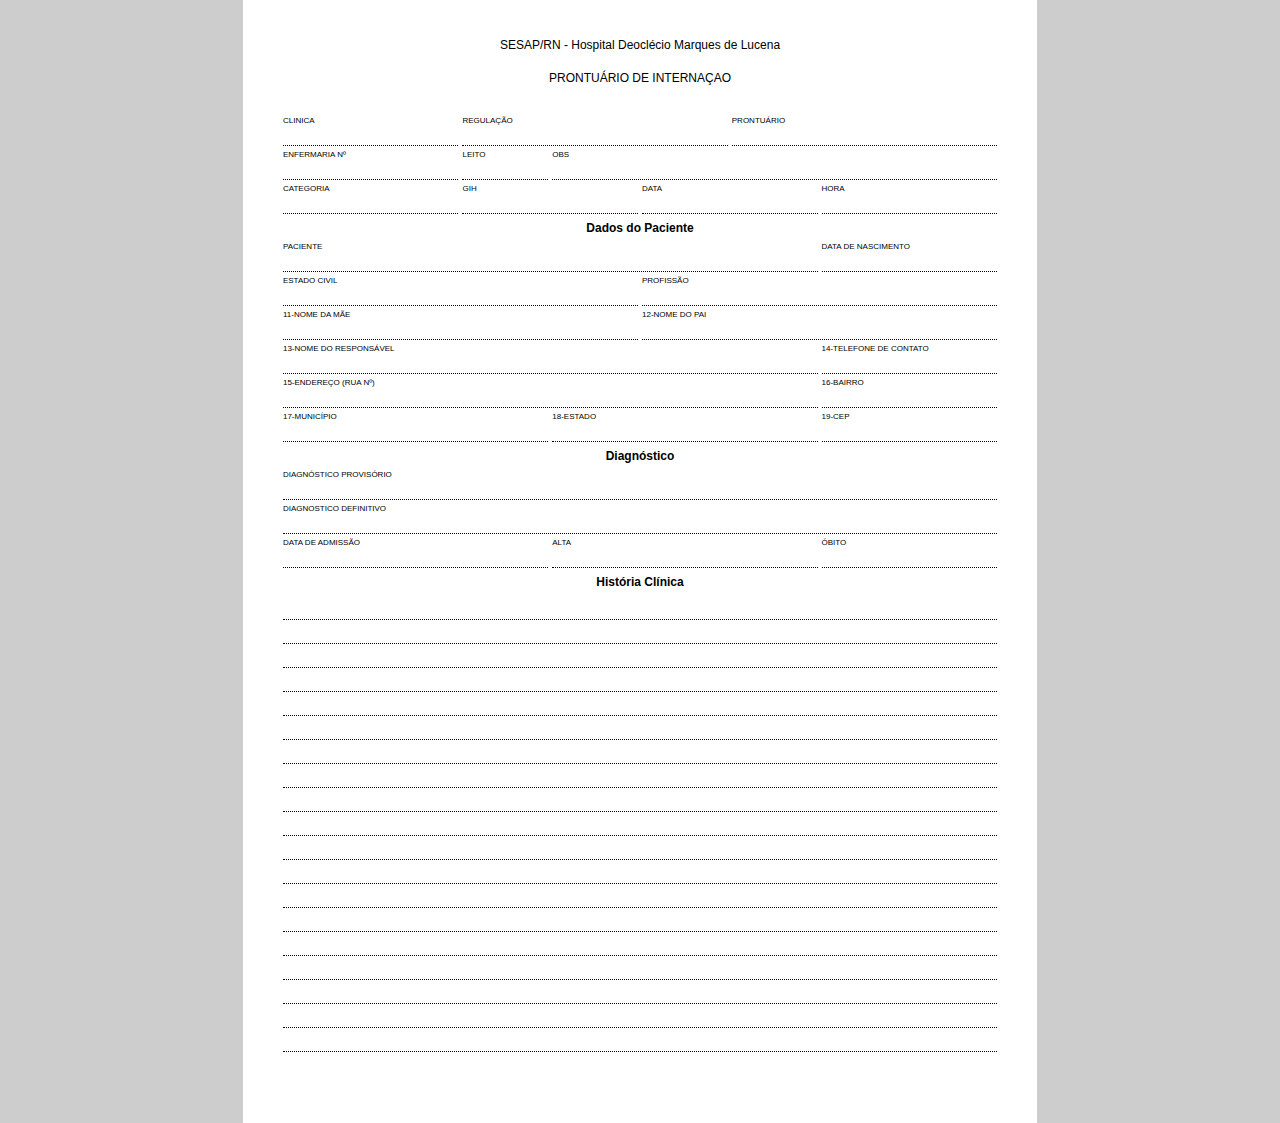
==== pront.html @ e86e3089 "AIH e Prontuario formatados com CSS" ====
<!DOCTYPE html>

<html>
    <head>
        <meta charset = "utf-8">
        <base target="_self">
        <meta name    = "viewport"
              content = "width=device-width, initial-scale=1.0"
        >

        <style type = "text/css">
            *
            {
                box-sizing : border-box;
                margin     : 0;
                padding    : 0;
                font-family: sans-serif;
                font-size: 12px;
                text-align: center;
            }

            @media print
            {
                @page
                {
                    size : A4 portrait;
                }
                
                body
                {
                    background : #fff!important; 
                }
                
            }

            body
            {
                background : rgb( 205, 205, 205 ); 
                
            }

            .fc_sm /* font do container */
            {
                font-size : 1em;
                left      : 50%;
                margin    : 0;
                position  : absolute;
                top       : 50%;
                transform : translate(-50%, -50%);
            }
            .a-page
            {
                background : #fff;
                display    : block;
                height     : 29.7cm; 
                margin     : auto;
                width      : 21cm;
            }
        
            .container 
            {
                width  : 100%;
                float    : left;
                height: 29.7cm;
                position : relative;
                padding: 1cm;
            }
            /*
            .aih-paciente {
                height: 5cm;
            }
            .aih-justificativa {
                height: 5cm;
            }
            .aih-procedimento {
                height: 5cm;
            }
            .aih-footer {
                height: 5cm;
            }
            */
            
            
            .row {
                display: grid;
                grid-template-columns: repeat(8,1fr);
            }
            .row-5 {
                display: grid;
                grid-template-columns: repeat(5,1fr);
            }
            .row-6 {
                display: grid;
                grid-template-columns: repeat(6,1fr);
            }
            
            .c1 { grid-column: auto / span 1; }
            .c2 { grid-column: auto / span 2; }
            .c3 { grid-column: auto / span 3; }
            .c4 { grid-column: auto / span 4; }
            .c5 { grid-column: auto / span 5; }
            .c6 { grid-column: auto / span 6; }
            .c7 { grid-column: auto / span 7; }
            .c8 { grid-column: auto / span 8; }
            
            .logohdml {height: 2cm;}
            .pront {padding: .5cm; }
            .laudo { text-align: center; font-size: 10px; }
            .title {  padding: 5px; font-weight: bold;}
            .form { display: flex; flex-flow: column; justify-content: center; align-content: center; padding: 2px; }
            .formcontent { font-size: 14px; padding: 2px; text-transform: uppercase; border-bottom: 1px dotted #000; height: 20px; text-align: left; display: block;}
            .formlabel { font-size: 8px; height: 10px; text-align: left; }
            .formbox { border: 1px dotted #000; padding: 4px; }
            .formlines { height: 24px; border-bottom: 1px dotted #000 }
            .r1 { height: 1cm; } .r2 { height: 2cm; } .r3 { height: 3cm; }
            label { font-size: 10px; height: 10px; text-align: left; padding: 2px; display: inline-block; }
            
            
            
        </style>
    </head>

    <body class = "size_4x2">
        <div class = "a-page">
            <div class = "grid-container">
                <div class = "container pagina">
                    <div class="row">
                        <div class="c8 ">
                            <span class="">SESAP/RN - Hospital Deoclécio Marques de Lucena</span>
                        </div>
                    </div><!-- CLOSE ROW -->
                    <div class="row">
                        <div class="c8 pront"><p>PRONTUÁRIO DE INTERNAÇAO</p></div>
                    </div>

                    <div class="row">
                        <div class="c8 title"></div>
                    </div><!-- TITULO -->

                    <div class="row">

                        <div class="c2 form">
                            <span class="formlabel">CLINICA</span>
                            <span class="formcontent"></span>
                        </div><!-- CLOSE COL -->
                        <div class="c3 form">
                            <span class="formlabel">REGULAÇÃO</span>
                            <span class="formcontent"></span>
                        </div><!-- CLOSE COL -->
                        <div class="c3 form">
                            <span class="formlabel">PRONTUÁRIO</span>
                            <span class="formcontent"></span>
                        </div><!-- CLOSE COL -->
                    </div><!-- CLOSE ROW -->
                    
                    <div class="row">
                        <div class="c2 form">
                            <span class="formlabel">ENFERMARIA Nº</span>
                            <span class="formcontent"></span>
                        </div><!-- CLOSE COL -->
                        <div class="c1 form">
                            <span class="formlabel">LEITO</span>
                            <span class="formcontent"></span>
                        </div><!-- CLOSE COL -->         
                       <div class="c5 form">
                            <span class="formlabel">OBS</span>
                            <span class="formcontent"></span>
                        </div><!-- CLOSE COL -->
                    </div><!-- CLOSE ROW -->
                    
                    <div class="row">
                        <div class="c2 form">
                            <span class="formlabel">CATEGORIA</span>
                            <span class="formcontent"></span>
                        </div><!-- CLOSE COL -->
                        <div class="c2 form">
                            <span class="formlabel">GIH</span>
                            <span class="formcontent"></span>
                        </div><!-- CLOSE COL -->  
                        <div class="c2 form">
                            <span class="formlabel">DATA</span>
                            <span class="formcontent"></span>
                        </div><!-- CLOSE COL -->  
                       <div class="c2 form">
                            <span class="formlabel">HORA</span>
                            <span class="formcontent"></span>
                        </div><!-- CLOSE COL -->
                    </div><!-- CLOSE ROW -->

                   <div class="row">
                        <div class="c8 title">Dados do Paciente</div>
                    </div><!-- TITULO -->

                    <div class="row">
                        <div class="c6 form">
                            <span class="formlabel">PACIENTE</span>
                            <span class="formcontent"></span>
                        </div><!-- CLOSE COL -->
                        <div class="c2 form">
                            <span class="formlabel">DATA DE NASCIMENTO</span>
                            <span class="formcontent"></span>
                        </div><!-- CLOSE COL -->                            
                    </div><!-- CLOSE ROW -->

                    <div class="row">
                        <div class="c4 form">
                            <span class="formlabel">ESTADO CIVIL</span>
                            <span class="formcontent"></span>
                        </div><!-- CLOSE COL -->
                        <div class="c4 form">
                            <span class="formlabel">PROFISSÃO</span>
                            <span class="formcontent"></span>
                        </div><!-- CLOSE COL -->
                    </div><!-- CLOSE ROW -->

                    <div class="row">

                        <div class="c4 form">
                            <span class="formlabel">11-NOME DA MÃE</span>
                            <span class="formcontent"></span>
                        </div><!-- CLOSE COL -->
                        <div class="c4 form">
                            <span class="formlabel">12-NOME DO PAI</span>
                            <span class="formcontent"></span>
                        </div><!-- CLOSE COL -->
                    </div><!-- CLOSE ROW -->

                    <div class="row">
                        <div class="c6 form">
                            <span class="formlabel">13-NOME DO RESPONSÁVEL</span>
                            <span class="formcontent"></span>
                        </div><!-- CLOSE COL -->
                        <div class="c2 form">
                            <span class="formlabel">14-TELEFONE DE CONTATO</span>
                            <span class="formcontent"></span>
                        </div><!-- CLOSE COL -->
                    </div><!-- CLOSE ROW -->

                    <div class="row">
                        <div class="c6 form">
                            <span class="formlabel">15-ENDEREÇO (RUA Nº)</span>
                            <span class="formcontent"></span>
                        </div><!-- CLOSE COL -->

                        <div class="c2 form">
                            <span class="formlabel">16-BAIRRO</span>
                            <span class="formcontent"></span>
                        </div><!-- CLOSE COL -->
                    </div><!-- CLOSE ROW -->

                    <div class="row">
                        <div class="c3 form">
                            <span class="formlabel">17-MUNICÍPIO</span>
                            <span class="formcontent"></span>
                        </div><!-- CLOSE COL -->
                        <div class="c3 form">
                            <span class="formlabel">18-ESTADO</span>
                            <span class="formcontent"></span>
                        </div><!-- CLOSE COL -->
                        <div class="c2 form">
                            <span class="formlabel">19-CEP</span>
                            <span class="formcontent"></span>
                        </div><!-- CLOSE COL -->
                    </div><!-- CLOSE ROW -->

                    <div class="row">
                        <div class="c8 title">Diagnóstico</div>
                    </div><!-- TITULO -->

                    <div class="row">
                        <div class="c8 form">
                            <span class="formlabel">DIAGNÓSTICO PROVISÓRIO</span>
                            <span class="formcontent"></span>
                        </div><!-- CLOSE COL -->
                    </div><!-- CLOSE ROW -->
                    <div class="row">
                        <div class="c8 form">
                            <span class="formlabel">DIAGNOSTICO DEFINITIVO</span>
                            <span class="formcontent"></span>
                        </div><!-- CLOSE COL -->
                    </div><!-- CLOSE ROW -->
                    <div class="row">
                        <div class="c3 form">
                            <span class="formlabel">DATA DE ADMISSÃO</span>
                            <span class="formcontent"></span>
                        </div><!-- CLOSE COL -->
                        <div class="c3 form">
                            <span class="formlabel">ALTA</span>
                            <span class="formcontent"></span>
                        </div><!-- CLOSE COL -->
                        <div class="c2 form">
                            <span class="formlabel">ÓBITO</span>
                            <span class="formcontent"></span>
                        </div><!-- CLOSE COL -->
                    </div><!-- CLOSE ROW -->
                    
                     <div class="row">
                        <div class="c8 title">História Clínica</div>
                    </div><!-- TITULO -->


                    <div class="row">
                        <div class="c8 form">
                        	<span class="formlines"></span>
                        	<span class="formlines"></span>
                        	<span class="formlines"></span>
                        	<span class="formlines"></span>
                        	<span class="formlines"></span>
                        	<span class="formlines"></span>
                        	<span class="formlines"></span>
                        	<span class="formlines"></span>
                        	<span class="formlines"></span>
                        	<span class="formlines"></span>
                        	<span class="formlines"></span>
                        	<span class="formlines"></span>
                        	<span class="formlines"></span>
                        	<span class="formlines"></span>
                        	<span class="formlines"></span>
                        	<span class="formlines"></span>
                        	<span class="formlines"></span>
                        	<span class="formlines"></span>
                        	<span class="formlines"></span>
                        </div><!-- CLOSE COL -->
                    </div><!-- CLOSE ROW -->

                    
                </div>
            </div>
        </div>
    </body>
</html>
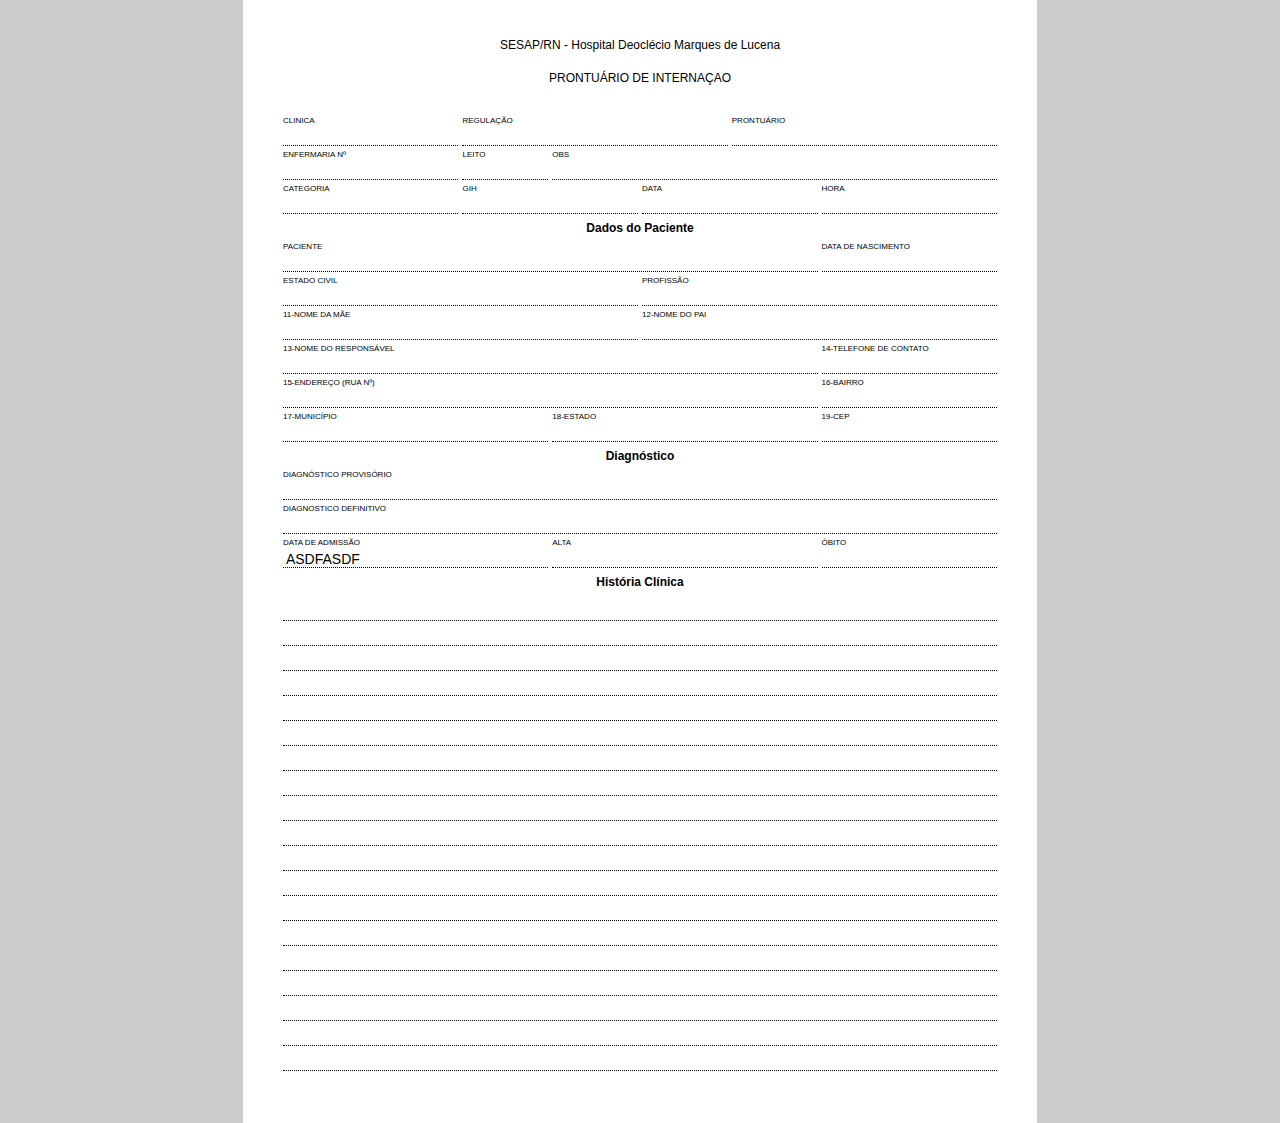
==== commit d1672975: "CSS em arquivo separado. Add Fatura" ====
--- a/pront.html
+++ b/pront.html
@@ -5,119 +5,9 @@
         <meta charset = "utf-8">
         <base target="_self">
         <meta name    = "viewport"
-              content = "width=device-width, initial-scale=1.0"
-        >
-
-        <style type = "text/css">
-            *
-            {
-                box-sizing : border-box;
-                margin     : 0;
-                padding    : 0;
-                font-family: sans-serif;
-                font-size: 12px;
-                text-align: center;
-            }
-
-            @media print
-            {
-                @page
-                {
-                    size : A4 portrait;
-                }
-                
-                body
-                {
-                    background : #fff!important; 
-                }
-                
-            }
-
-            body
-            {
-                background : rgb( 205, 205, 205 ); 
-                
-            }
-
-            .fc_sm /* font do container */
-            {
-                font-size : 1em;
-                left      : 50%;
-                margin    : 0;
-                position  : absolute;
-                top       : 50%;
-                transform : translate(-50%, -50%);
-            }
-            .a-page
-            {
-                background : #fff;
-                display    : block;
-                height     : 29.7cm; 
-                margin     : auto;
-                width      : 21cm;
-            }
+              content = "width=device-width, initial-scale=1.0">
+        <link rel="stylesheet" type="text/css" href="print.css">
         
-            .container 
-            {
-                width  : 100%;
-                float    : left;
-                height: 29.7cm;
-                position : relative;
-                padding: 1cm;
-            }
-            /*
-            .aih-paciente {
-                height: 5cm;
-            }
-            .aih-justificativa {
-                height: 5cm;
-            }
-            .aih-procedimento {
-                height: 5cm;
-            }
-            .aih-footer {
-                height: 5cm;
-            }
-            */
-            
-            
-            .row {
-                display: grid;
-                grid-template-columns: repeat(8,1fr);
-            }
-            .row-5 {
-                display: grid;
-                grid-template-columns: repeat(5,1fr);
-            }
-            .row-6 {
-                display: grid;
-                grid-template-columns: repeat(6,1fr);
-            }
-            
-            .c1 { grid-column: auto / span 1; }
-            .c2 { grid-column: auto / span 2; }
-            .c3 { grid-column: auto / span 3; }
-            .c4 { grid-column: auto / span 4; }
-            .c5 { grid-column: auto / span 5; }
-            .c6 { grid-column: auto / span 6; }
-            .c7 { grid-column: auto / span 7; }
-            .c8 { grid-column: auto / span 8; }
-            
-            .logohdml {height: 2cm;}
-            .pront {padding: .5cm; }
-            .laudo { text-align: center; font-size: 10px; }
-            .title {  padding: 5px; font-weight: bold;}
-            .form { display: flex; flex-flow: column; justify-content: center; align-content: center; padding: 2px; }
-            .formcontent { font-size: 14px; padding: 2px; text-transform: uppercase; border-bottom: 1px dotted #000; height: 20px; text-align: left; display: block;}
-            .formlabel { font-size: 8px; height: 10px; text-align: left; }
-            .formbox { border: 1px dotted #000; padding: 4px; }
-            .formlines { height: 24px; border-bottom: 1px dotted #000 }
-            .r1 { height: 1cm; } .r2 { height: 2cm; } .r3 { height: 3cm; }
-            label { font-size: 10px; height: 10px; text-align: left; padding: 2px; display: inline-block; }
-            
-            
-            
-        </style>
     </head>
 
     <body class = "size_4x2">
@@ -282,7 +172,7 @@
                     <div class="row">
                         <div class="c3 form">
                             <span class="formlabel">DATA DE ADMISSÃO</span>
-                            <span class="formcontent"></span>
+                            <span class="formcontent">asdfasdf</span>
                         </div><!-- CLOSE COL -->
                         <div class="c3 form">
                             <span class="formlabel">ALTA</span>
--- a/print.css
+++ b/print.css
@@ -0,0 +1,144 @@
+
+*
+{
+    box-sizing : border-box;
+    margin     : 0;
+    padding    : 0;
+    font-family: sans-serif;
+    font-size: 12px;
+    text-align: center;
+}
+
+@media print
+{
+    @page
+    {
+        size : A4 portrait;
+
+    }
+
+    .a-page
+    {
+        float             : left;
+        page-break-inside : avoid;
+    } 
+
+    body
+    {
+        background : #fff!important; 
+    }  
+}
+
+body
+{
+    background : rgb( 204, 204, 204 ); 
+}
+
+.a-page
+{
+    background : white;
+    display    : block;
+    height     : 29.7cm; 
+    margin     : auto;
+    width      : 21cm;
+}
+
+.buffer-region /* margem entre duas paginas */
+{
+    min-height : 20px;
+}
+
+
+
+.fc_sm /* font do container */
+{
+    font-size : 1em;
+    left      : 50%;
+    margin    : 0;
+    position  : absolute;
+    top       : 50%;
+    transform : translate(-50%, -50%);
+}
+
+.grid-container /* ul */
+{
+    list-style-type : none;
+    width           : 100%;
+    padding: 1cm;
+    height: 29.7cm;
+}
+
+.container /* divs dentro das li */
+{
+    width  : 100%;
+    float    : left;
+    height   : 100%;
+    position : relative;
+}
+
+.grid-container .container /* preenche a li verticalmente */
+{
+
+}
+
+.pagina {
+    height: 27.7cm;
+}/*
+.aih-paciente {
+    height: 5cm;
+}
+.aih-justificativa {
+    height: 5cm;
+}
+.aih-procedimento {
+    height: 5cm;
+}
+.aih-footer {
+    height: 5cm;
+}
+*/
+
+
+.row {
+    display: grid;
+    grid-template-columns: repeat(8,1fr);
+}
+.row-5 {
+    display: grid;
+    grid-template-columns: repeat(5,1fr);
+}
+.row-6 {
+    display: grid;
+    grid-template-columns: repeat(6,1fr);
+}
+
+.c1 { grid-column: auto / span 1; }
+.c2 { grid-column: auto / span 2; }
+.c3 { grid-column: auto / span 3; }
+.c4 { grid-column: auto / span 4; }
+.c5 { grid-column: auto / span 5; }
+.c6 { grid-column: auto / span 6; }
+.c7 { grid-column: auto / span 7; }
+.c8 { grid-column: auto / span 8; }
+.pront { padding: .5cm }
+.logohdml {height: 2cm;}
+.laudo { text-align: center; font-size: 10px; }
+.title {  padding: 5px; font-weight: bold;}
+.form { display: flex; flex-flow: column; justify-content: center; align-content: center; padding: 2px; }
+.formcontent { font-size: 14px; padding: 3px; text-transform: uppercase; border-bottom: 1px dotted #000; height: 20px; text-align: left; display: block;}
+.formcheckinline { border: 0px; font: 12px; text-align: left; }
+.formcheckinline input { margin-left: 5px;}
+.formlabel { font-size: 8px; height: 10px; text-align: left; }
+.formbox { border: 1px dotted #000; padding: 4px; }
+.formlines { height: 25px; border-bottom: 1px dotted #000; }
+.r1 { height: 1cm; } .r2 { height: 2cm; } .r3 { height: 2.5cm; }
+
+label { font-size: 10px; height: 10px; text-align: left; padding: 2px; display: inline-block; }
+
+table { border-collapse: collapse;} 
+th, tr, td {  border: 1px dotted; padding: 2px; height: 25px; }
+.fat-table { width: 19cm; }
+.fat-row { width: 19cm; margin: 0; padding: 0; }
+.fat-row span { text-align: left; }
+.fat-col1 { width: 5cm; }
+.fat-col2 { width: 3cm; }
